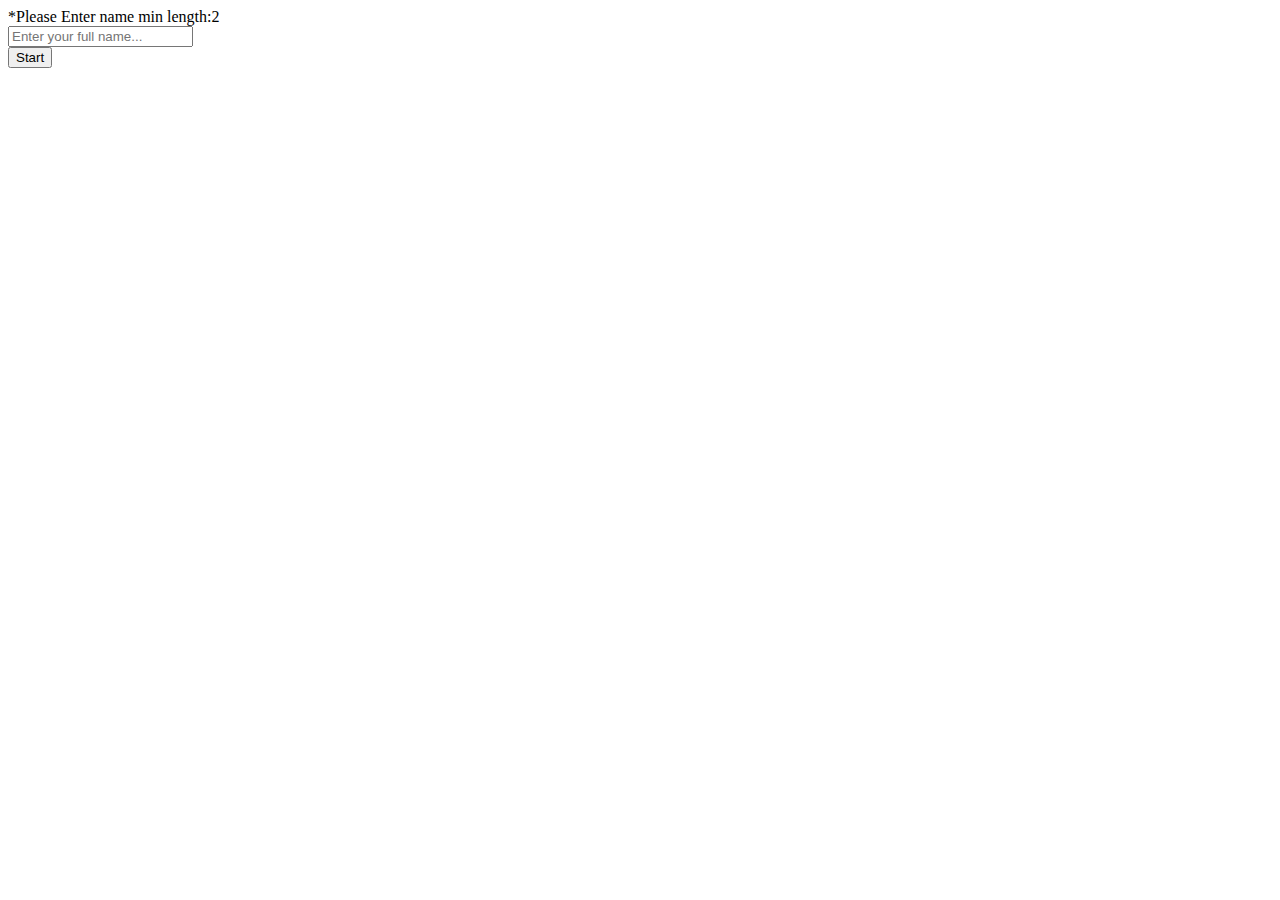
==== index.html @ 9b498fb1 "create index. file and style" ====
<!DOCTYPE html>
<html lang="en">
<head>
    <meta charset="UTF-8">
    <meta name="viewport" content="width=device-width, initial-scale=1.0">
    <link rel="stylesheet" href="./css/style.css">
    <title>Document</title>
     <script defer src="./js/main.js"></script>
     <script src="./axios.min.js"></script>
     <script></script>
</head>
<body>
    <form id="id_form"  method="get" action="signup.html" class="form">
        <span>*Please Enter name min length:2</span>
        <div class="entry-input">
            <label for="name"></label>
            <input type="text" id="name" name="name" placeholder="Enter your full name...">
        </div>
        <div class="start">
            <button type="submit" id="id_btn">Start</button>
        </div>
    </form>
</body>
</html>
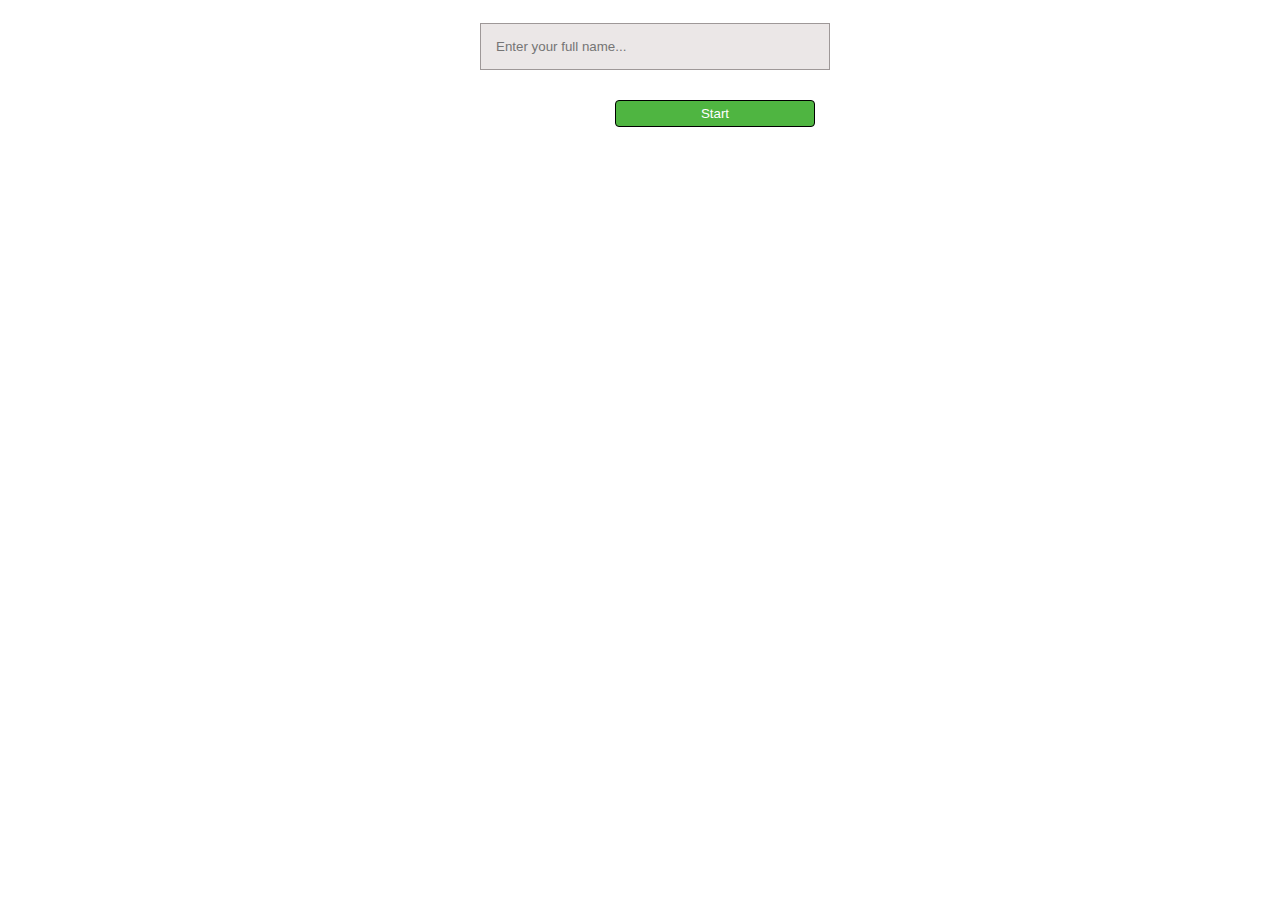
==== commit 3b97a4a7: "adit style" ====
--- a/index.html
+++ b/index.html
@@ -19,6 +19,10 @@
         <div class="start">
             <button type="submit" id="id_btn">Start</button>
         </div>
+        
+        
+           
+           
     </form>
 </body>
 </html>--- a/css/style.css
+++ b/css/style.css
@@ -0,0 +1,83 @@
+* {
+    box-sizing: border-box;
+}
+
+/* landing page */
+
+.form {
+    max-width: 350px;
+    display: flex;
+    flex-direction: column;
+    margin: 0 auto;
+}
+
+.form .start {
+    align-self: flex-end;
+    
+}
+
+.form .start #id_btn {
+    color: #fff;
+    background-color: #4fb541;
+    border: 1px solid black;
+    min-width: 80px;
+    padding: 5px 15px 5px 15px;
+
+}
+
+.form #name {
+    width: 350px;
+    background-color: #ebe7e7;
+    border: 1px solid #9e9898;
+    margin: 15px;
+    padding: 15px;
+ 
+   
+}
+
+span {
+    color:red;
+    display: none;
+}
+
+
+/* signup page */
+
+
+.form-floating {
+    display: flex;
+    flex-direction: column;
+}
+
+.form-floating input {
+    width: 200px;
+    background-color: #bfbbbb;
+    line-height: 1.5;
+    border-radius: 4px;
+    
+}
+
+.form-floating label {
+    font-family: tahoma;
+    padding: 5px;
+}
+
+
+button {
+    width: 200px;
+    background-color: #4fb541;
+    color: white;
+    border:0;
+    border-radius: 4px;
+    margin-top: 15px;
+    padding: 7px;
+}
+
+/* signup page */
+main h1, form h3, header h1{
+    color:#4fb541;
+    font-family: tahoma;
+}
+
+
+
